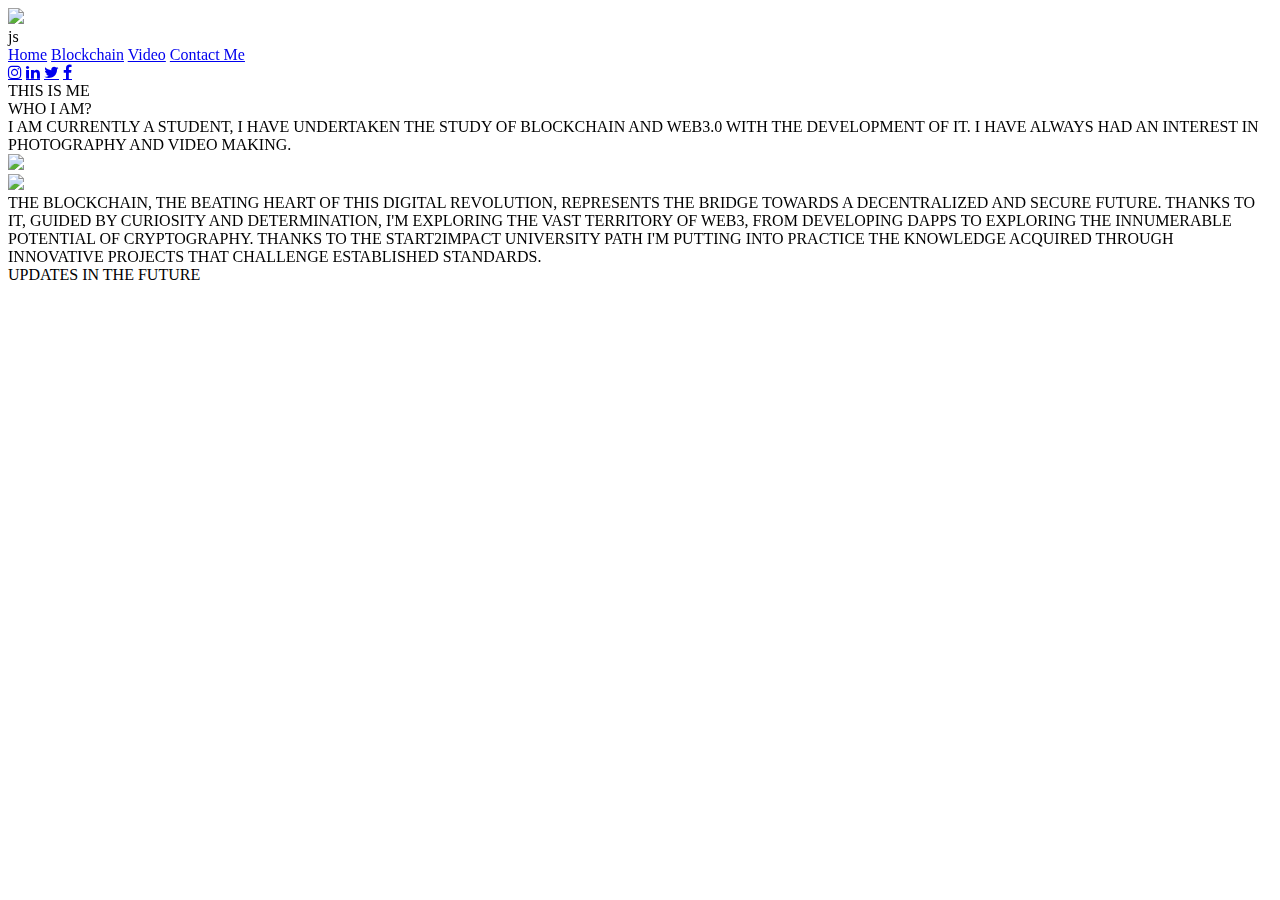
==== index.html @ ed89107f "Update index.html" ====
<!DOCTYPE html>
<html lang="en">
    <head>
        <title>Gabriele Cruciani</title>
        <meta charset="UTF-8"/>
        
        <meta name="viewport" content="width=device-width, initial-scale=1"/>
        <meta property="og:title" content="Gabriele Cruciani"/>
        <link rel="stylesheet" href="https://cdn.jsdelivr.net/npm/bootstrap@5.3.0/dist/css/bootstrap.rtl.min.css" integrity="sha384-PJsj/BTMqILvmcej7ulplguok8ag4xFTPryRq8xevL7eBYSmpXKcbNVuy+P0RMgq" crossorigin="anonymous"/>
        
        <link rel="stylesheet" href="css/styles.css"/>
        <link rel="stylesheet" href="css/cursor.css"/>
        <link rel="stylesheet" href="css/scrolldown.css"/>
        <link rel="stylesheet" href="css/header.css"/>
        <link rel="stylesheet" href="css/first-section.css"/>
        <link rel="stylesheet" href="css/second-section.css"/>
        <link rel="stylesheet" href="css/responsive-design.css"/>
        <link rel="stylesheet" href="css/background.css"/>

        <link rel="stylesheet" href="https://cdnjs.cloudflare.com/ajax/libs/font-awesome/4.7.0/css/font-awesome.min.css"/>
        <link rel="stylesheet" href="https://unpkg.com/aos@next/dist/aos.css"/>

        <link rel="preconnect" href="https://fonts.googleapis.com"/>
        <link rel="preconnect" href="https://fonts.gstatic.com" crossorigin/>
        <link href="https://fonts.googleapis.com/css2?family=Antonio:wght@300;400;600;700&family=Roboto:ital,wght@0,300;0,400;0,500;0,700;1,700&display=swap"
        rel="stylesheet"/>
        

    </head>
    <body>

        <script src="https://cdn.jsdelivr.net/npm/bootstrap@5.3.0/dist/js/bootstrap.bundle.min.js" integrity="sha384-geWF76RCwLtnZ8qwWowPQNguL3RmwHVBC9FhGdlKrxdiJJigb/j/68SIy3Te4Bkz" crossorigin="anonymous"></script>
        <script src="http://ajax.googleapis.com/ajax/libs/jquery/3.0.0/jquery.min.js"></script>
        <div class="cursor"></div>
        <div class="cursor2 "></div>

        <div class="back-stars">
            <div class="stars"></div>
            <div class="stars2"></div>
            <div class="stars3"></div>
        </div>
        
        <div  class="navbar-container" data-aos="fade-in">
            <nav class="nav-bar">
                <div class="container-fluid logo-container">
                    <img class="picture-logo" src="/img/log.svg"/>
                </div>
                <div id="carousel-words" class="carousel">js</div>
                
                <div class="container-fluid page-inside">
                    <a href="#" class="link-page">Home</a>
                    <a href="#blockchain" class="link-page">Blockchain</a>
                    <a href="/video/" class="link-page">Video</a>
                    <a href="/contactform/" class="link-page">Contact Me</a>
                </div>
                <div class="container-fluid p-0 social">
                    <a href="https://www.instagram.com/_gabriele.it_/" target="_blank" class="fa fa-instagram"></a>
                    <a href="https://www.linkedin.com/in/gabriele-cruciani/" target="_blank" class="fa fa-linkedin"></a>
                    <a href="https://twitter.com/gabriele_it_" target="_blank" class="fa fa-twitter"></a>
                    <a href="https://www.facebook.com/gabriele.cruciani.50" target="_blank" class="fa fa-facebook"></a>
                </div>
            </nav>
        </div>

        <div class="first-container">
            <div class="title" data-aos="fade-in">
                THIS IS ME
            </div>
            <div class="information" data-aos="fade-right">
                <div class="who-i-am">
                    <div class="back-description">
                        WHO I AM?
                    </div>
                    <div class="my-description">
                        I AM CURRENTLY A STUDENT, I HAVE UNDERTAKEN THE STUDY OF BLOCKCHAIN AND WEB3.0 WITH THE DEVELOPMENT OF IT.
                        I HAVE ALWAYS HAD AN INTEREST IN PHOTOGRAPHY AND VIDEO MAKING.
                    </div>
                </div>
                <div class="picture-container">
                    <img class="picture-profile" src="/img/profile.jpg"/>
                </div>
            </div>
        </div>

        <div class="wrap">
            <div id="blockchain" class="scroll-indicator">
                <a class="scroll-down" href="#primary">
                    <div class="scrolldown-btn">
                    </div>
                </a>
            </div>
        </div>

        <div class="second-container" data-aos="fade-left">
            <div class="home-container">
                <img class="home-s2i" src="/img/s2ii.png"/>
            </div>

            <div class="my-blockchain">
                THE BLOCKCHAIN, THE BEATING HEART OF THIS DIGITAL REVOLUTION, REPRESENTS THE BRIDGE TOWARDS A DECENTRALIZED AND SECURE FUTURE.
                THANKS TO IT, GUIDED BY CURIOSITY AND DETERMINATION, I'M EXPLORING THE VAST TERRITORY OF WEB3,
                FROM DEVELOPING DAPPS TO EXPLORING THE INNUMERABLE POTENTIAL OF CRYPTOGRAPHY. THANKS TO THE START2IMPACT UNIVERSITY PATH
                I'M PUTTING INTO PRACTICE THE KNOWLEDGE ACQUIRED THROUGH INNOVATIVE PROJECTS THAT CHALLENGE ESTABLISHED STANDARDS.
            </div>
        </div>

        <div class="update">
            UPDATES IN THE FUTURE
        </div>

        <script src="https://unpkg.com/aos@next/dist/aos.js"></script>
        <script>
          AOS.init({
            offset: 200,
            duration: 1000,
          });
        </script>

        <script src="/js/scrolldown.js"></script>
        <script src="/js/logo.js"></script>
        <script src="/js/cursor.js"></script>
    </body>
</html>
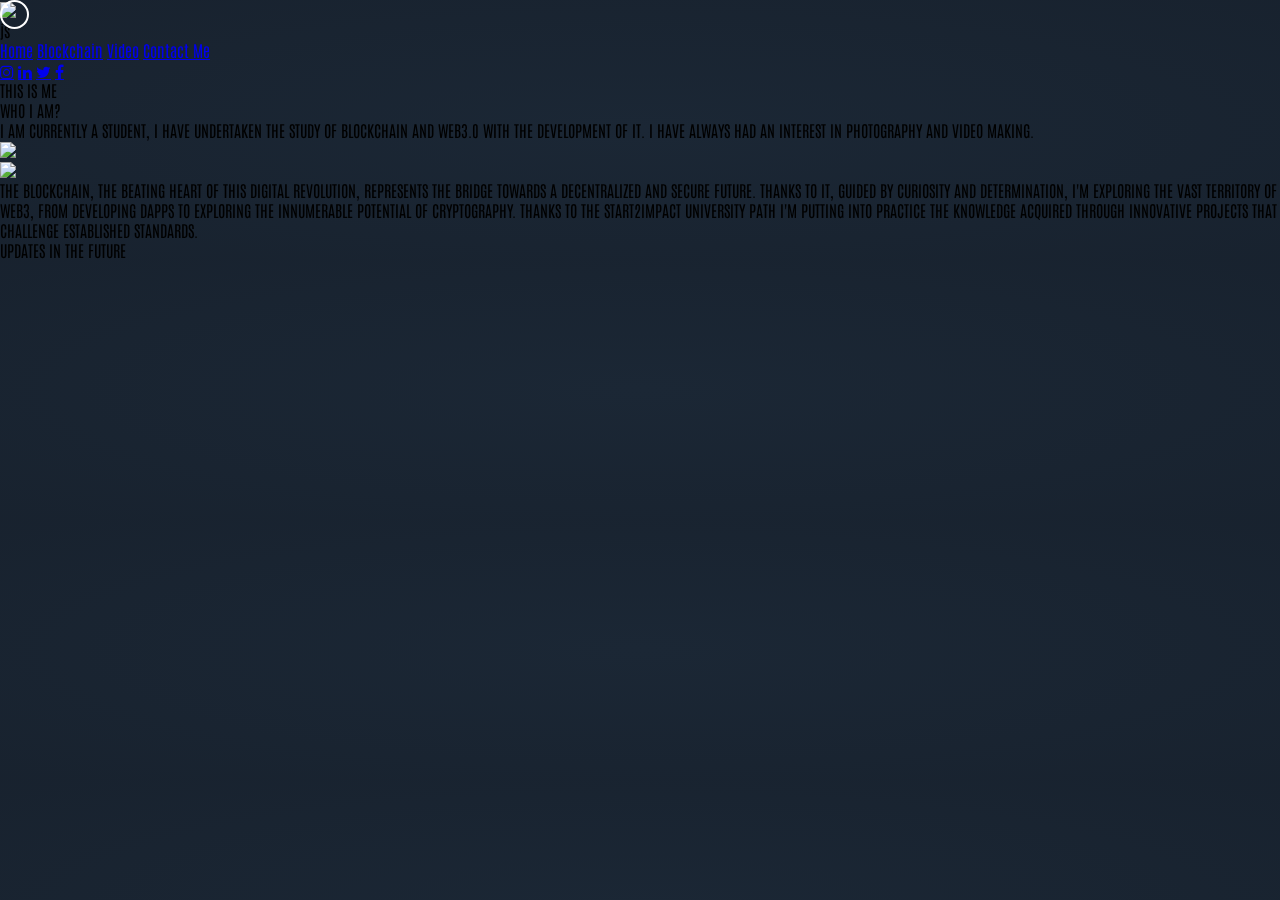
==== commit 1bf2b36f: "Update index.html" ====
--- a/index.html
+++ b/index.html
@@ -43,15 +43,15 @@
         <div  class="navbar-container" data-aos="fade-in">
             <nav class="nav-bar">
                 <div class="container-fluid logo-container">
-                    <img class="picture-logo" src="/img/log.svg"/>
+                    <img class="picture-logo" src="img/log.svg"/>
                 </div>
                 <div id="carousel-words" class="carousel">js</div>
                 
                 <div class="container-fluid page-inside">
                     <a href="#" class="link-page">Home</a>
                     <a href="#blockchain" class="link-page">Blockchain</a>
-                    <a href="/video/" class="link-page">Video</a>
-                    <a href="/contactform/" class="link-page">Contact Me</a>
+                    <a href="video/" class="link-page">Video</a>
+                    <a href="contactform/" class="link-page">Contact Me</a>
                 </div>
                 <div class="container-fluid p-0 social">
                     <a href="https://www.instagram.com/_gabriele.it_/" target="_blank" class="fa fa-instagram"></a>
@@ -77,7 +77,7 @@
                     </div>
                 </div>
                 <div class="picture-container">
-                    <img class="picture-profile" src="/img/profile.jpg"/>
+                    <img class="picture-profile" src="img/profile.jpg"/>
                 </div>
             </div>
         </div>
@@ -92,21 +92,27 @@
         </div>
 
         <div class="second-container" data-aos="fade-left">
-            <div class="home-container">
-                <img class="home-s2i" src="/img/s2ii.png"/>
+            <div class="start2impact">
+                <div class="home-container">
+                    <img class="home-s2i" src="img/s2ii.png">
+                </div>
+                
+                <div class="my-blockchain">
+                    THE BLOCKCHAIN, THE BEATING HEART OF THIS DIGITAL REVOLUTION, REPRESENTS THE BRIDGE TOWARDS A DECENTRALIZED
+                    AND SECURE FUTURE.
+                    THANKS TO IT, GUIDED BY CURIOSITY AND DETERMINATION, I'M EXPLORING THE VAST TERRITORY OF WEB3,
+                    FROM DEVELOPING DAPPS TO EXPLORING THE INNUMERABLE POTENTIAL OF CRYPTOGRAPHY. THANKS TO THE START2IMPACT
+                    UNIVERSITY PATH
+                    I'M PUTTING INTO PRACTICE THE KNOWLEDGE ACQUIRED THROUGH INNOVATIVE PROJECTS THAT CHALLENGE ESTABLISHED
+                    STANDARDS.
+                </div>
             </div>
-
-            <div class="my-blockchain">
-                THE BLOCKCHAIN, THE BEATING HEART OF THIS DIGITAL REVOLUTION, REPRESENTS THE BRIDGE TOWARDS A DECENTRALIZED AND SECURE FUTURE.
-                THANKS TO IT, GUIDED BY CURIOSITY AND DETERMINATION, I'M EXPLORING THE VAST TERRITORY OF WEB3,
-                FROM DEVELOPING DAPPS TO EXPLORING THE INNUMERABLE POTENTIAL OF CRYPTOGRAPHY. THANKS TO THE START2IMPACT UNIVERSITY PATH
-                I'M PUTTING INTO PRACTICE THE KNOWLEDGE ACQUIRED THROUGH INNOVATIVE PROJECTS THAT CHALLENGE ESTABLISHED STANDARDS.
+            
+            <div class="update">
+                UPDATES IN THE FUTURE
             </div>
         </div>
 
-        <div class="update">
-            UPDATES IN THE FUTURE
-        </div>
 
         <script src="https://unpkg.com/aos@next/dist/aos.js"></script>
         <script>
@@ -116,8 +122,8 @@
           });
         </script>
 
-        <script src="/js/scrolldown.js"></script>
-        <script src="/js/logo.js"></script>
-        <script src="/js/cursor.js"></script>
+        <script src="js/scrolldown.js"></script>
+        <script src="js/logo.js"></script>
+        <script src="js/cursor.js"></script>
     </body>
 </html>
--- a/css/styles.css
+++ b/css/styles.css
@@ -0,0 +1,15 @@
+* {
+    cursor: none;
+    margin: 0 auto;
+}
+
+html::-webkit-scrollbar {
+    width: 0px;
+    scroll-behavior: smooth;
+}
+
+body {
+    font-family: Antonio;
+    background: radial-gradient(ellipse at center, #1b2735 0%, #090a0f 600%);
+    height: auto;
+}
--- a/css/cursor.css
+++ b/css/cursor.css
@@ -0,0 +1,20 @@
+.cursor {
+    width: 25px;
+    height: 25px;
+    border-radius: 100%;
+    border: 2px solid white;
+    transition: all 0ms ease-out;
+    position: fixed;
+    z-index: 99999;
+    pointer-events: none;
+    left: 0;
+    top: 0;
+    transition: width 0.15s;
+}
+
+.cursor.hover {
+    border-color: black;
+    width: 40px;
+    height: 40px;
+    opacity: 0.6;
+}
--- a/css/responsive-design.css
+++ b/css/responsive-design.css
@@ -0,0 +1,194 @@
+/* Mobile Styles */
+@media only screen and (max-width: 600px) {
+    .cursor {
+        display: none;
+    }
+    .nav-bar {
+        height: 80px;
+    }
+    .logo-container {
+        margin-top: -50px;
+        margin-left: -32px;
+    }
+    .carousel {
+        position: absolute;
+        top: 24.5px;
+        left: 41px;
+    }
+    .page-inside{
+        right: 10px;
+        top: 15px;
+        justify-content: end;
+    }
+    .social {
+        position: absolute;
+        display: flex;
+        justify-content: end;
+        bottom: 15px;
+        left: 0px;
+    }
+    .link-page {
+        font-size: 16px;
+        margin: 0px 8px;
+    }
+    .first-container {
+        display: inline-block;
+        margin-bottom: 80px;
+    }
+    .title {
+        display: flex;
+        font-size: 30px;
+        margin-top: 8rem;
+        margin-bottom: 2rem;
+    }
+    .picture-profile {
+        width: 45%;
+        margin-right: 0;
+    }
+    .who-i-am {
+        margin-right: 25px;
+    }
+    .back-description {
+        bottom: -5px;
+        left: 75px;
+        font-size: 45px;
+    }
+    .my-description {
+        width: 250px;
+        font-size: 15px;
+    }
+    .wrap {
+        height: 350px;
+        display: none;
+    }
+    .second-container {
+        position: absolute;
+    }
+    .start2impact {
+        display: inline-block;
+    }
+    .home-container {
+        margin: auto;
+        padding: 20px 0 50px 0;
+    }
+    .my-blockchain {
+        text-align: center;
+        width: auto;
+        font-size: 15px;
+    }
+    .section-video {
+        position: absolute;
+    }
+    .update {
+        position: relative;
+        font-size: 11px;
+        margin: 200px 0 50px 0;
+    }
+    .divTable .divTableRow {
+        display: block;
+    }
+     .divTable .divTableCell {
+        display: block;
+        width: 100%;
+    }
+    .divTableRow {
+        padding-top: 0px;
+    }
+}
+
+/* Tablet Styles */
+@media only screen and (min-width: 601px) and (max-width: 999px) {
+    .cursor {
+        display: none;
+    }
+    .nav-bar {
+        height: 80px;
+    }
+    .logo-container {
+        margin-top: -50px;
+        margin-left: -20px;
+    }
+    .carousel {
+        top: 24.5px;
+        left: 53px;
+    }
+    .page-inside{
+        right: 5px;
+        top: 15px;
+        justify-content: end;
+    }
+    .social {
+        position: absolute;
+        display: flex;
+        justify-content: end;
+        bottom: 15px;
+        left: 0px;
+        right: -10px;
+    }
+    .link-page {
+        font-size: 16px;
+        margin: 0px 8px;
+    }  
+    .title {
+        display: flex;
+        font-size: 35px;
+        margin-top: 8rem;
+        margin-bottom: 2rem;
+    }
+    .picture-profile {
+        display: block;
+        width: 50%;
+        margin-right: 0;
+    }
+    .who-i-am {
+        margin-right: 20px;
+    }
+    .back-description {
+        bottom: 20px;
+        left: 155px;
+        font-size: 45px;
+    } 
+    .my-description {
+        width: 340px;
+        font-size: 18px;
+    }
+    .wrap {
+        height: 350px;
+        display: none;
+    }
+    .start2impact {
+        display: inline-block;
+        margin-top: 100px;
+    }
+    .home-container {
+        width: 70%;
+        margin: auto;
+        padding: 20px 0 50px 0;
+    }
+    .my-blockchain {
+        text-align: center;
+        width: auto;
+        font-size: 15px;
+    }
+    .update {
+        font-size: 11px;
+        margin: 200px 0 50px 0;
+    }
+    .divTable .divTableRow {
+        display: block;
+    }
+     .divTable .divTableCell {
+        display: block;
+        width: 100%;
+    }
+    .divTableRow {
+        padding-top: 0px;
+    }
+}
+
+/* Desktop Styles */
+@media only screen and (min-width: 1000px) {
+    .first-container {
+        width: 100%;
+    }
+}
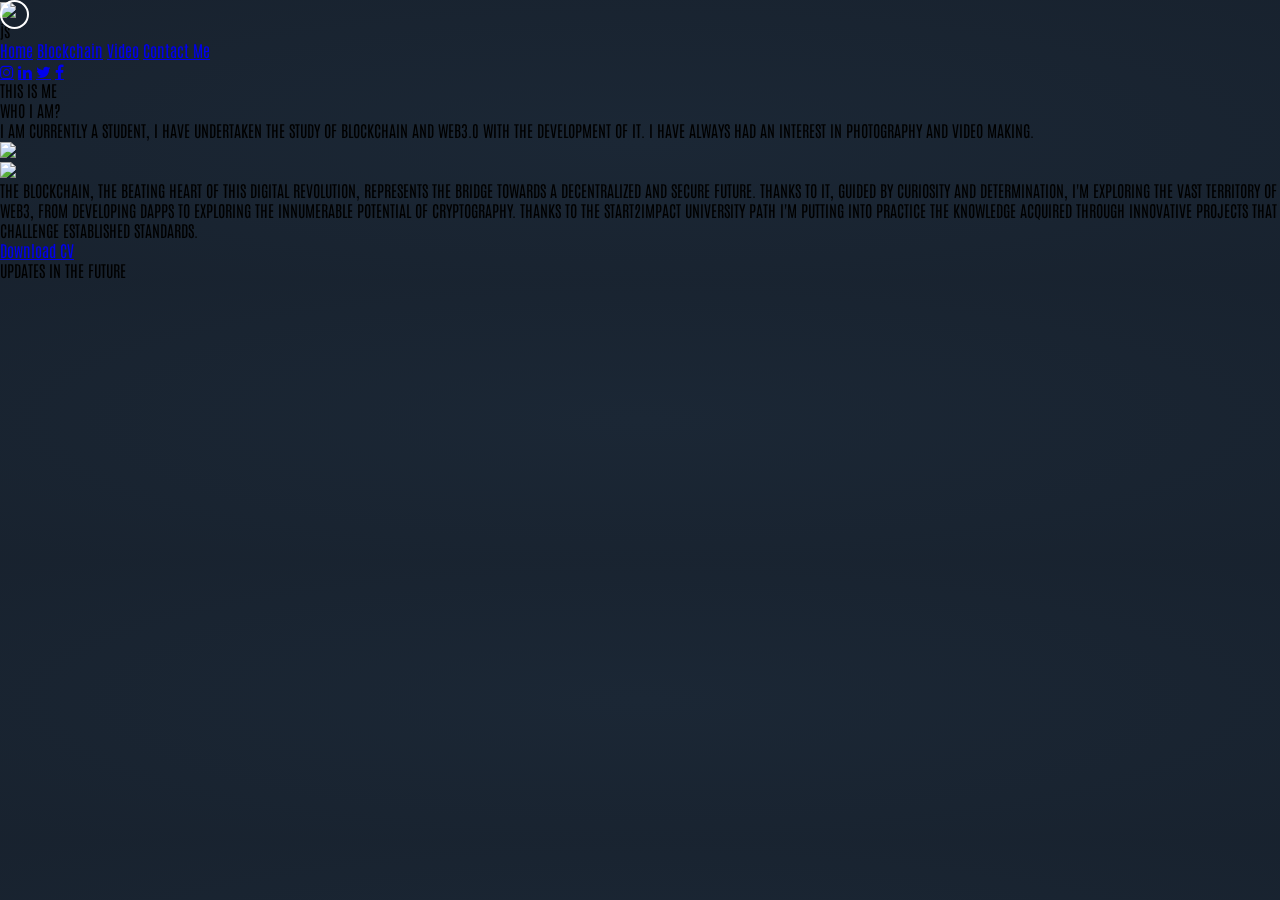
==== commit e5c8a5bd: "Update index.html" ====
--- a/index.html
+++ b/index.html
@@ -108,6 +108,10 @@
                 </div>
             </div>
             
+            <a download="" href="img/CV_Gabriele_Cruciani(Dev).pdf" class="download download--flex">
+                Download CV
+            </a>
+            
             <div class="update">
                 UPDATES IN THE FUTURE
             </div>
--- a/css/responsive-design.css
+++ b/css/responsive-design.css
@@ -76,13 +76,15 @@
         width: auto;
         font-size: 15px;
     }
-    .section-video {
-        position: absolute;
+    .download {
+        padding: 8px 12px;
+        border-radius: 10px;
+        margin-top: 80px;
     }
     .update {
         position: relative;
         font-size: 11px;
-        margin: 200px 0 50px 0;
+        margin-top: 100px;
     }
     .divTable .divTableRow {
         display: block;
@@ -170,9 +172,14 @@
         width: auto;
         font-size: 15px;
     }
+    .download {
+        padding: 10px 15px;
+        border-radius: 10px;
+        margin-top: 80px;
+    }
     .update {
         font-size: 11px;
-        margin: 200px 0 50px 0;
+        margin: 100px 0 50px 0;
     }
     .divTable .divTableRow {
         display: block;
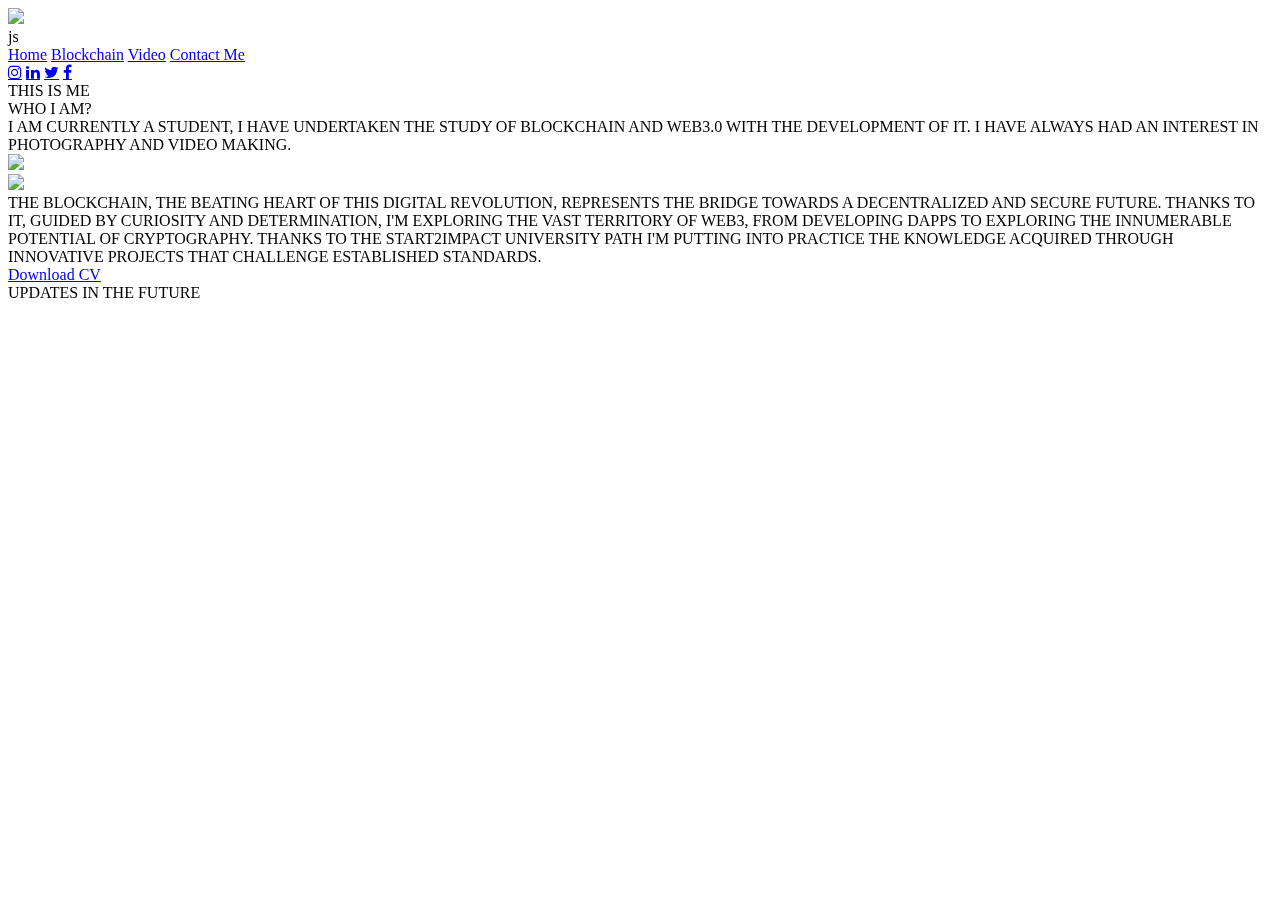
==== commit 2b5565da: "Update index.html" ====
--- a/index.html
+++ b/index.html
@@ -3,19 +3,20 @@
     <head>
         <title>Gabriele Cruciani</title>
         <meta charset="UTF-8"/>
-        
         <meta name="viewport" content="width=device-width, initial-scale=1"/>
         <meta property="og:title" content="Gabriele Cruciani"/>
+        <link rel="icon" href="assets/img/Favicon.ico"/>
+        
         <link rel="stylesheet" href="https://cdn.jsdelivr.net/npm/bootstrap@5.3.0/dist/css/bootstrap.rtl.min.css" integrity="sha384-PJsj/BTMqILvmcej7ulplguok8ag4xFTPryRq8xevL7eBYSmpXKcbNVuy+P0RMgq" crossorigin="anonymous"/>
         
-        <link rel="stylesheet" href="css/styles.css"/>
-        <link rel="stylesheet" href="css/cursor.css"/>
-        <link rel="stylesheet" href="css/scrolldown.css"/>
-        <link rel="stylesheet" href="css/header.css"/>
-        <link rel="stylesheet" href="css/first-section.css"/>
-        <link rel="stylesheet" href="css/second-section.css"/>
-        <link rel="stylesheet" href="css/responsive-design.css"/>
-        <link rel="stylesheet" href="css/background.css"/>
+        <link rel="stylesheet" href="assets/css/styles.css"/>
+        <link rel="stylesheet" href="assets/css/cursor.css"/>
+        <link rel="stylesheet" href="assets/css/scrolldown.css"/>
+        <link rel="stylesheet" href="assets/css/header.css"/>
+        <link rel="stylesheet" href="assets/css/first-section.css"/>
+        <link rel="stylesheet" href="assets/css/second-section.css"/>
+        <link rel="stylesheet" href="assets/css/responsive-design.css"/>
+        <link rel="stylesheet" href="assets/css/background.css"/>
 
         <link rel="stylesheet" href="https://cdnjs.cloudflare.com/ajax/libs/font-awesome/4.7.0/css/font-awesome.min.css"/>
         <link rel="stylesheet" href="https://unpkg.com/aos@next/dist/aos.css"/>
@@ -43,7 +44,7 @@
         <div  class="navbar-container" data-aos="fade-in">
             <nav class="nav-bar">
                 <div class="container-fluid logo-container">
-                    <img class="picture-logo" src="img/log.svg"/>
+                    <img class="picture-logo" src="assets/img/log.svg"/>
                 </div>
                 <div id="carousel-words" class="carousel">js</div>
                 
@@ -77,7 +78,7 @@
                     </div>
                 </div>
                 <div class="picture-container">
-                    <img class="picture-profile" src="img/profile.jpg"/>
+                    <img class="picture-profile" src="assets/img/profile.jpg"/>
                 </div>
             </div>
         </div>
@@ -94,7 +95,7 @@
         <div class="second-container" data-aos="fade-left">
             <div class="start2impact">
                 <div class="home-container">
-                    <img class="home-s2i" src="img/s2ii.png">
+                    <img class="home-s2i" src="assets/img/s2ii.png">
                 </div>
                 
                 <div class="my-blockchain">
@@ -108,7 +109,7 @@
                 </div>
             </div>
             
-            <a download="" href="img/CV_Gabriele_Cruciani(Dev).pdf" class="download download--flex">
+            <a download="" href="assets/pdf/CV_Gabriele_Cruciani(Dev).pdf" class="download download--flex">
                 Download CV
             </a>
             
@@ -126,8 +127,8 @@
           });
         </script>
 
-        <script src="js/scrolldown.js"></script>
-        <script src="js/logo.js"></script>
-        <script src="js/cursor.js"></script>
+        <script src="assets/js/scrolldown.js"></script>
+        <script src="assets/js/logo.js"></script>
+        <script src="assets/js/cursor.js"></script>
     </body>
 </html>
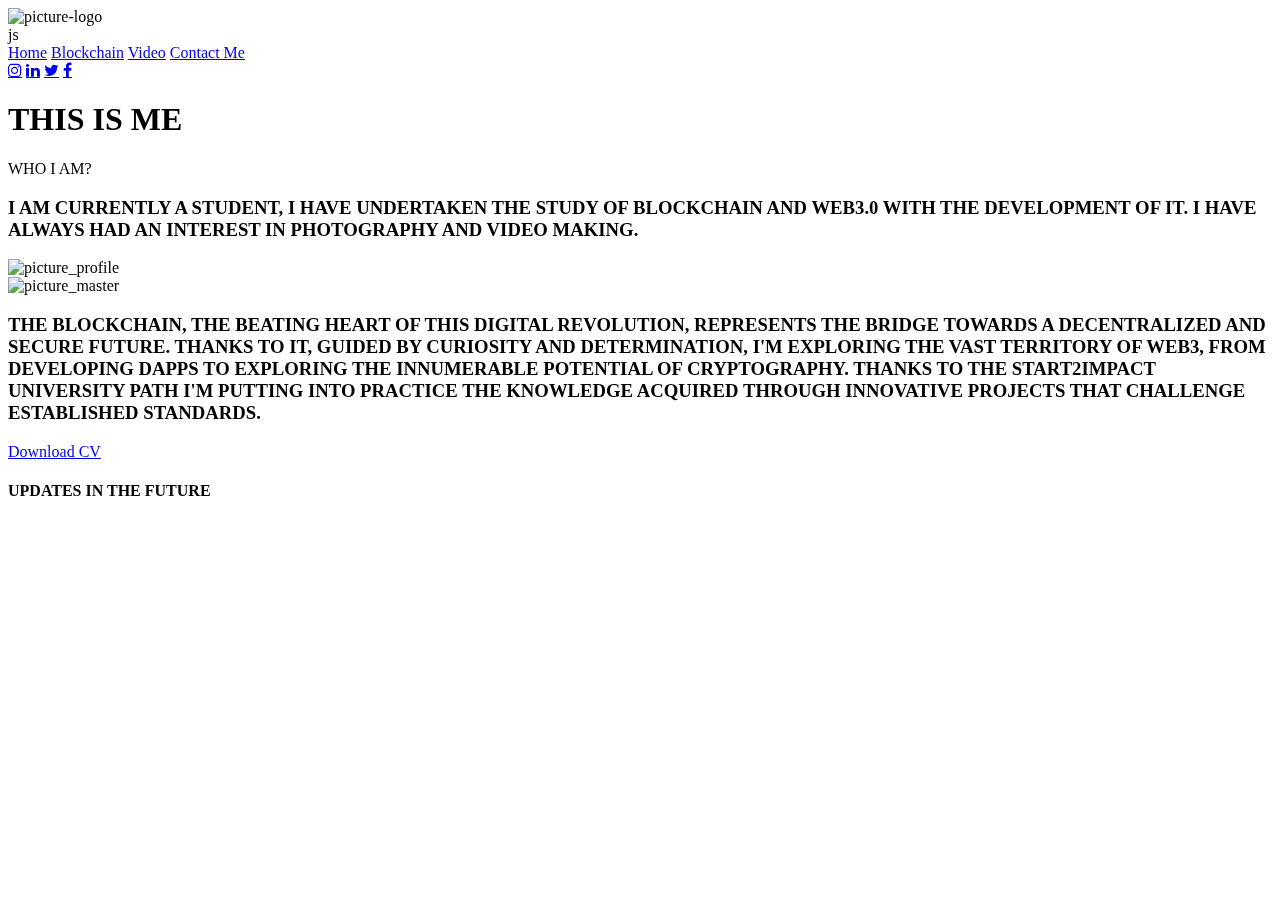
==== commit e7a0985d: "Update index.html" ====
--- a/index.html
+++ b/index.html
@@ -44,7 +44,7 @@
         <div  class="navbar-container" data-aos="fade-in">
             <nav class="nav-bar">
                 <div class="container-fluid logo-container">
-                    <img class="picture-logo" src="assets/img/log.svg"/>
+                    <img class="picture-logo" src="assets/img/log.svg" alt="picture-logo"/>
                 </div>
                 <div id="carousel-words" class="carousel">js</div>
                 
@@ -64,21 +64,23 @@
         </div>
 
         <div class="first-container">
-            <div class="title" data-aos="fade-in">
-                THIS IS ME
+            <div data-aos="fade-in">
+                <h1 class="title">THIS IS ME</h1>
             </div>
             <div class="information" data-aos="fade-right">
                 <div class="who-i-am">
                     <div class="back-description">
                         WHO I AM?
                     </div>
-                    <div class="my-description">
-                        I AM CURRENTLY A STUDENT, I HAVE UNDERTAKEN THE STUDY OF BLOCKCHAIN AND WEB3.0 WITH THE DEVELOPMENT OF IT.
-                        I HAVE ALWAYS HAD AN INTEREST IN PHOTOGRAPHY AND VIDEO MAKING.
+                    <div>
+                        <h3 class="my-description">
+                            I AM CURRENTLY A STUDENT, I HAVE UNDERTAKEN THE STUDY OF BLOCKCHAIN AND WEB3.0 WITH THE DEVELOPMENT OF IT.
+                            I HAVE ALWAYS HAD AN INTEREST IN PHOTOGRAPHY AND VIDEO MAKING.
+                        </h3>
                     </div>
                 </div>
                 <div class="picture-container">
-                    <img class="picture-profile" src="assets/img/profile.jpg"/>
+                    <img class="picture-profile" src="assets/img/profile.jpg" alt="picture_profile"/>
                 </div>
             </div>
         </div>
@@ -95,17 +97,19 @@
         <div class="second-container" data-aos="fade-left">
             <div class="start2impact">
                 <div class="home-container">
-                    <img class="home-s2i" src="assets/img/s2ii.png">
+                    <img class="home-s2i" src="assets/img/s2ii.png" alt="picture_master">
                 </div>
                 
-                <div class="my-blockchain">
-                    THE BLOCKCHAIN, THE BEATING HEART OF THIS DIGITAL REVOLUTION, REPRESENTS THE BRIDGE TOWARDS A DECENTRALIZED
-                    AND SECURE FUTURE.
-                    THANKS TO IT, GUIDED BY CURIOSITY AND DETERMINATION, I'M EXPLORING THE VAST TERRITORY OF WEB3,
-                    FROM DEVELOPING DAPPS TO EXPLORING THE INNUMERABLE POTENTIAL OF CRYPTOGRAPHY. THANKS TO THE START2IMPACT
-                    UNIVERSITY PATH
-                    I'M PUTTING INTO PRACTICE THE KNOWLEDGE ACQUIRED THROUGH INNOVATIVE PROJECTS THAT CHALLENGE ESTABLISHED
-                    STANDARDS.
+                <div>
+                    <h3 class="my-blockchain">
+                        THE BLOCKCHAIN, THE BEATING HEART OF THIS DIGITAL REVOLUTION, REPRESENTS THE BRIDGE TOWARDS A DECENTRALIZED
+                        AND SECURE FUTURE.
+                        THANKS TO IT, GUIDED BY CURIOSITY AND DETERMINATION, I'M EXPLORING THE VAST TERRITORY OF WEB3,
+                        FROM DEVELOPING DAPPS TO EXPLORING THE INNUMERABLE POTENTIAL OF CRYPTOGRAPHY. THANKS TO THE START2IMPACT
+                        UNIVERSITY PATH
+                        I'M PUTTING INTO PRACTICE THE KNOWLEDGE ACQUIRED THROUGH INNOVATIVE PROJECTS THAT CHALLENGE ESTABLISHED
+                        STANDARDS.
+                    </h3>
                 </div>
             </div>
             
@@ -113,8 +117,10 @@
                 Download CV
             </a>
             
-            <div class="update">
-                UPDATES IN THE FUTURE
+            <div>
+                <h4 class="update">
+                    UPDATES IN THE FUTURE
+                </h4>
             </div>
         </div>
 
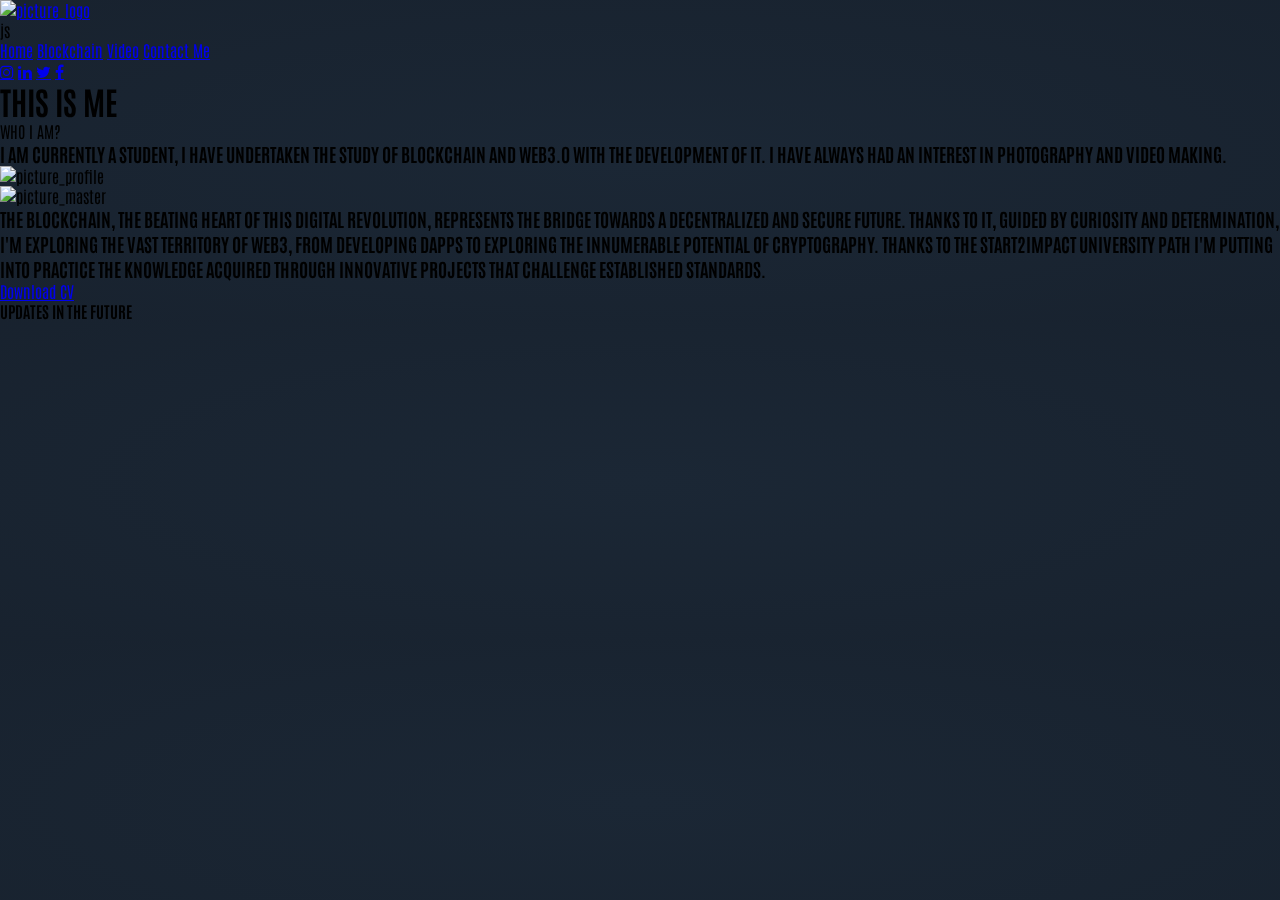
==== commit d7205ed5: "Update index.html" ====
--- a/index.html
+++ b/index.html
@@ -44,7 +44,9 @@
         <div  class="navbar-container" data-aos="fade-in">
             <nav class="nav-bar">
                 <div class="container-fluid logo-container">
-                    <img class="picture-logo" src="assets/img/log.svg" alt="picture-logo"/>
+                    <a href="#" class="link-page">
+                        <img class="picture-logo" src="assets/img/log.svg" alt="picture_logo"/>
+                    </a>
                 </div>
                 <div id="carousel-words" class="carousel">js</div>
                 
--- a/assets/css/styles.css
+++ b/assets/css/styles.css
@@ -0,0 +1,16 @@
+* {
+    cursor: none;
+    margin: 0 auto;
+}
+
+html::-webkit-scrollbar {
+    width: 0px;
+    scroll-behavior: smooth;
+}
+
+body {
+    font-family: Antonio;
+    background: radial-gradient(ellipse at center, #1b2735 0%, #090a0f 600%);
+    height: auto;
+    caret-color: transparent;
+}
--- a/assets/css/responsive-design.css
+++ b/assets/css/responsive-design.css
@@ -0,0 +1,203 @@
+/* Mobile Styles */
+@media only screen and (max-width: 600px) {
+    .cursor .cursor2 {
+        display: none !important;
+    }
+    .nav-bar {
+        height: 80px;
+    }
+    .logo-container {
+        margin-top: -50px;
+        margin-left: -32px;
+    }
+    .carousel {
+        position: absolute;
+        top: 24.5px;
+        left: 41px;
+    }
+    .page-inside{
+        right: 10px;
+        top: 15px;
+        justify-content: end;
+    }
+    .social {
+        position: absolute;
+        display: flex;
+        justify-content: end;
+        bottom: 15px;
+        left: 0px;
+    }
+    .link-page {
+        font-size: 16px;
+        margin: 0px 8px;
+    }
+    .first-container {
+        display: inline-block;
+        margin-bottom: 80px;
+    }
+    .title {
+        display: flex;
+        font-size: 30px;
+        margin-top: 8rem;
+        margin-bottom: 2rem;
+    }
+    .picture-profile {
+        width: 45%;
+        margin-right: 0;
+    }
+    .who-i-am {
+        margin-right: 25px;
+    }
+    .back-description {
+        bottom: -5px;
+        left: 75px;
+        font-size: 45px;
+    }
+    .my-description {
+        width: 250px;
+        font-size: 15px;
+    }
+    .wrap {
+        height: 350px;
+        display: none;
+    }
+    .second-container {
+        position: absolute;
+    }
+    .start2impact {
+        display: inline-block;
+    }
+    .home-container {
+        margin: auto;
+        padding: 20px 0 50px 0;
+    }
+    .my-blockchain {
+        text-align: center;
+        width: auto;
+        font-size: 15px;
+    }
+    .download {
+        padding: 8px 12px;
+        border-radius: 10px;
+        margin-top: 80px;
+    }
+    .update {
+        position: relative;
+        font-size: 11px;
+        margin-top: 100px;
+    }
+    .divTable .divTableRow {
+        display: block;
+    }
+     .divTable .divTableCell {
+        display: block;
+        width: 55%;
+    }
+    .divTableRow {
+        padding-top: 0px;
+    }
+    iframe {
+        width: 450px;
+        height: 250px;
+    }
+}
+
+/* Tablet Styles */
+@media only screen and (min-width: 601px) and (max-width: 999px) {
+
+    .nav-bar {
+        height: 80px;
+    }
+    .logo-container {
+        margin-top: -50px;
+        margin-left: -20px;
+    }
+    .carousel {
+        top: 24.5px;
+        left: 53px;
+    }
+    .page-inside{
+        right: 5px;
+        top: 15px;
+        justify-content: end;
+    }
+    .social {
+        position: absolute;
+        display: flex;
+        justify-content: end;
+        bottom: 15px;
+        left: 0px;
+        right: -10px;
+    }
+    .link-page {
+        font-size: 16px;
+        margin: 0px 8px;
+    }  
+    .title {
+        display: flex;
+        font-size: 35px;
+        margin-top: 8rem;
+        margin-bottom: 2rem;
+    }
+    .picture-profile {
+        display: block;
+        width: 50%;
+        margin-right: 0;
+    }
+    .who-i-am {
+        margin-right: 20px;
+    }
+    .back-description {
+        bottom: 20px;
+        left: 155px;
+        font-size: 45px;
+    } 
+    .my-description {
+        width: 340px;
+        font-size: 18px;
+    }
+    .wrap {
+        height: 350px;
+        display: none;
+    }
+    .start2impact {
+        display: inline-block;
+        margin-top: 100px;
+    }
+    .home-container {
+        width: 70%;
+        margin: auto;
+        padding: 20px 0 50px 0;
+    }
+    .my-blockchain {
+        text-align: center;
+        width: auto;
+        font-size: 15px;
+    }
+    .download {
+        padding: 8px 12px;
+        border-radius: 10px;
+        margin-top: 80px;
+    }
+    .update {
+        font-size: 11px;
+        margin: 100px 0 50px 0;
+    }
+    .divTable .divTableRow {
+        display: block;
+    }
+     .divTable .divTableCell {
+        display: block;
+        width: 100%;
+    }
+    .divTableRow {
+        padding-top: 0px;
+    }
+}
+
+/* Desktop Styles */
+@media only screen and (min-width: 1000px) {
+    .first-container {
+        width: 100%;
+    }
+}
